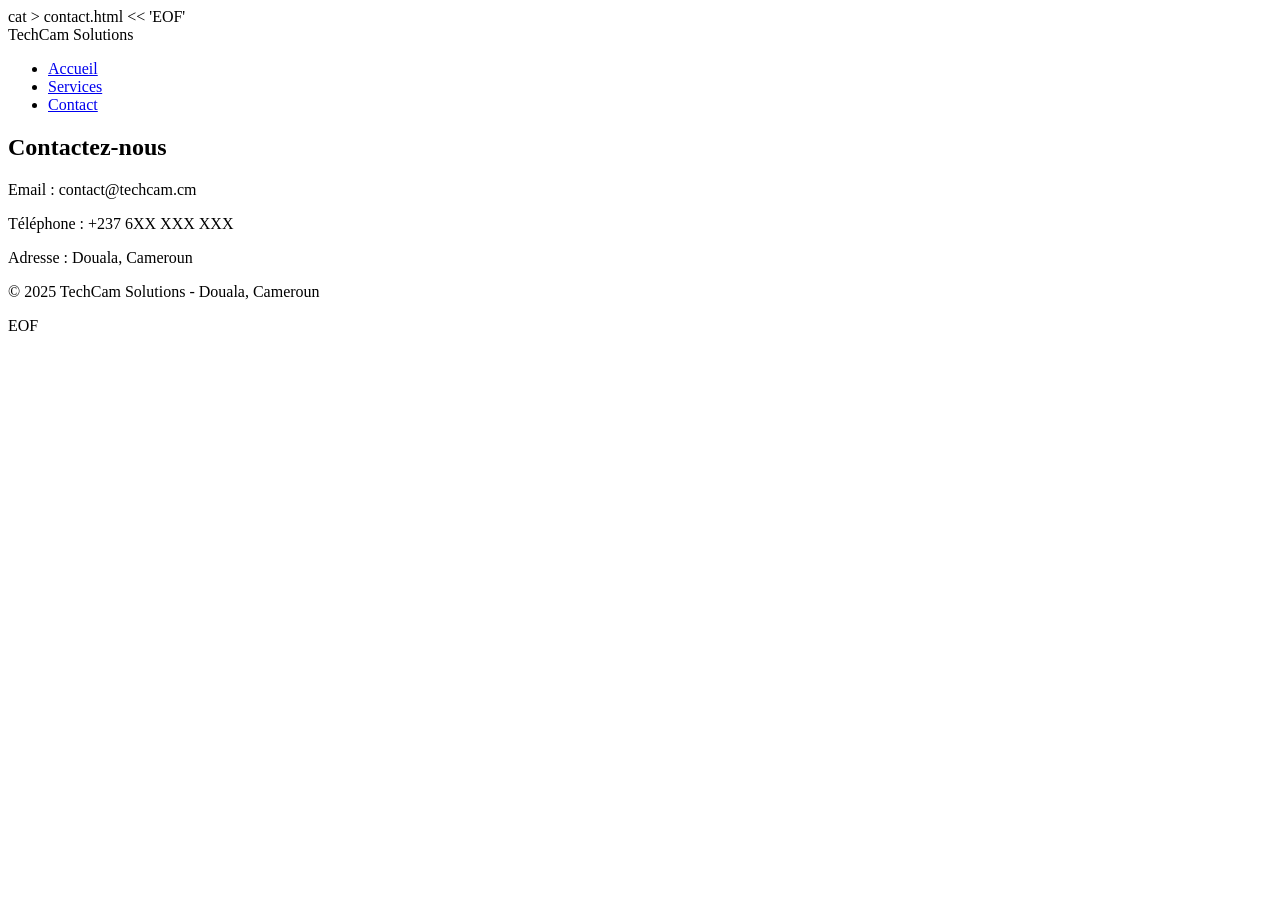
==== contact.html @ 960cd10b "feat(html): structure HTML des pages accueil, services et contact" ====
cat > contact.html << 'EOF'
<!DOCTYPE html>
<html lang="fr">
<head>
  <meta charset="UTF-8">
  <meta name="viewport" content="width=device-width, initial-scale=1.0">
  <title>TechCam Solutions - Contact</title>
  <link rel="stylesheet" href="style.css">
</head>
<body>
  <header>
    <nav>
      <div class="logo">TechCam Solutions</div>
      <ul>
        <li><a href="index.html">Accueil</a></li>
        <li><a href="services.html">Services</a></li>
        <li><a href="contact.html">Contact</a></li>
      </ul>
    </nav>
  </header>
  <main>
    <section class="contact">
      <h1>Contactez-nous</h1>
      <p>Email : contact@techcam.cm</p>
      <p>Téléphone : +237 6XX XXX XXX</p>
      <p>Adresse : Douala, Cameroun</p>
    </section>
  </main>
  <footer>
    <p>&copy; 2025 TechCam Solutions - Douala, Cameroun</p>
  </footer>
  <script src="script.js"></script>
</body>
</html>
EOF
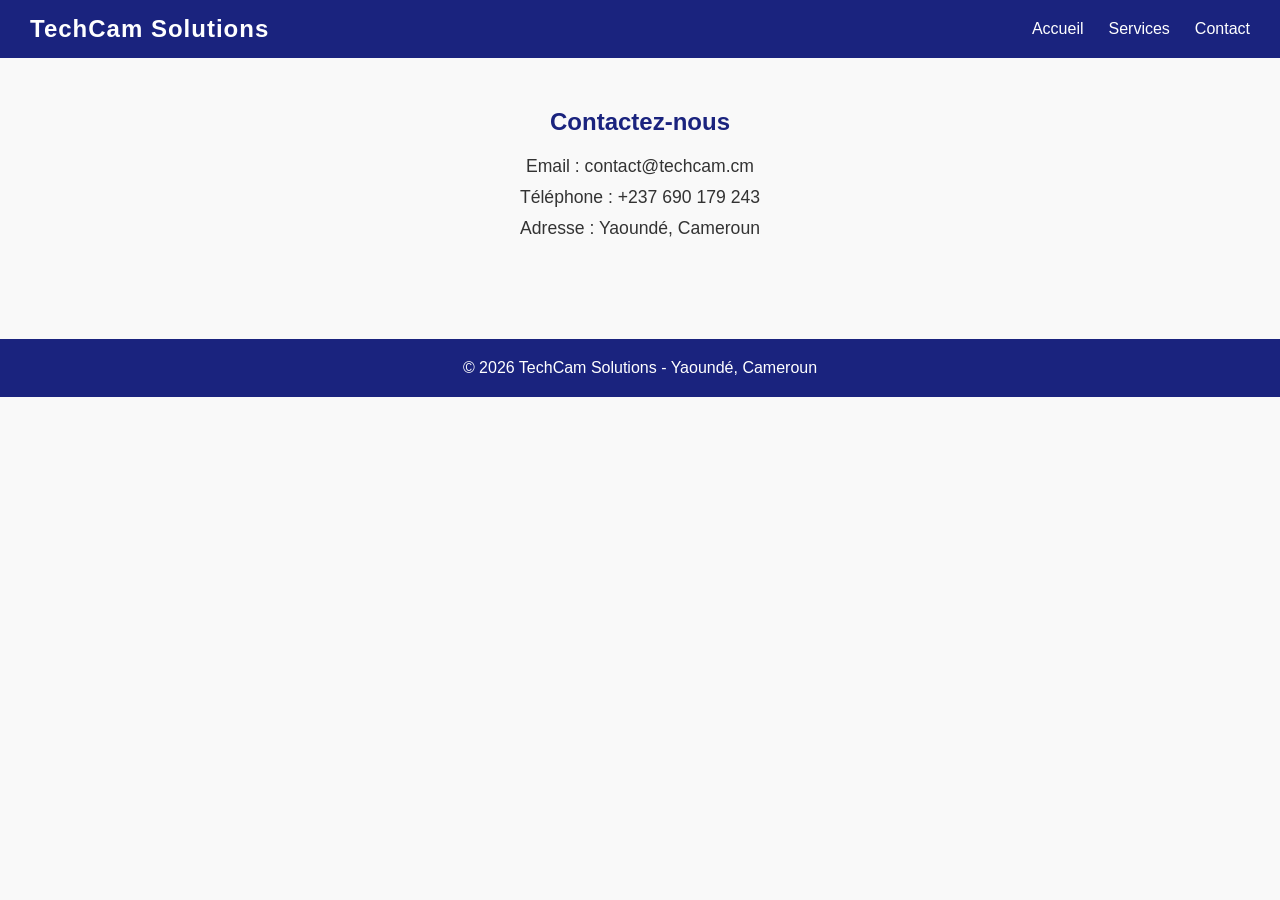
==== commit 3152823c: "fix: mise a jour annee 2026 dans le footer" ====
--- a/contact.html
+++ b/contact.html
@@ -1,4 +1,4 @@
-cat > contact.html << 'EOF'
+
 <!DOCTYPE html>
 <html lang="fr">
 <head>
@@ -22,14 +22,13 @@
     <section class="contact">
       <h1>Contactez-nous</h1>
       <p>Email : contact@techcam.cm</p>
-      <p>Téléphone : +237 6XX XXX XXX</p>
-      <p>Adresse : Douala, Cameroun</p>
+      <p>Téléphone : +237 690 179 243</p>
+      <p>Adresse : Yaoundé, Cameroun</p>
     </section>
   </main>
   <footer>
-    <p>&copy; 2025 TechCam Solutions - Douala, Cameroun</p>
+    <p>&copy; 2026 TechCam Solutions - Yaoundé, Cameroun</p>
   </footer>
   <script src="script.js"></script>
 </body>
 </html>
-EOF
--- a/style.css
+++ b/style.css
@@ -0,0 +1,157 @@
+
+* {
+  margin: 0;
+  padding: 0;
+  box-sizing: border-box;
+}
+
+body {
+  font-family: 'Segoe UI', Tahoma, Geneva, Verdana, sans-serif;
+  color: #333;
+  background-color: #f9f9f9;
+}
+
+/* NAVIGATION */
+header {
+  background-color: #1a237e;
+  padding: 15px 30px;
+  position: sticky;
+  top: 0;
+  z-index: 100;
+}
+
+nav {
+  display: flex;
+  justify-content: space-between;
+  align-items: center;
+}
+
+.logo {
+  color: #ffffff;
+  font-size: 1.5rem;
+  font-weight: bold;
+  letter-spacing: 1px;
+}
+
+nav ul {
+  list-style: none;
+  display: flex;
+  gap: 25px;
+}
+
+nav ul li a {
+  color: #ffffff;
+  text-decoration: none;
+  font-size: 1rem;
+  transition: color 0.3s;
+}
+
+nav ul li a:hover {
+  color: #ffca28;
+}
+
+/* HERO */
+.hero {
+  background: linear-gradient(135deg, #1a237e, #42a5f5);
+  color: white;
+  text-align: center;
+  padding: 80px 20px;
+}
+
+.hero h1 {
+  font-size: 2.5rem;
+  margin-bottom: 15px;
+}
+
+.hero p {
+  font-size: 1.2rem;
+}
+
+/* APROPOS */
+.apropos {
+  padding: 50px 30px;
+  max-width: 800px;
+  margin: auto;
+  text-align: center;
+}
+
+.apropos h2 {
+  color: #1a237e;
+  margin-bottom: 15px;
+  font-size: 1.8rem;
+}
+
+/* SERVICES */
+.services {
+  padding: 50px 30px;
+  text-align: center;
+}
+
+.services h1 {
+  color: #1a237e;
+  margin-bottom: 30px;
+  font-size: 2rem;
+}
+
+.service-card {
+  background: white;
+  border-left: 5px solid #1a237e;
+  border-radius: 8px;
+  padding: 20px;
+  margin: 15px auto;
+  max-width: 600px;
+  box-shadow: 0 2px 8px rgba(0,0,0,0.1);
+  transition: transform 0.3s;
+}
+
+.service-card:hover {
+  transform: translateY(-5px);
+}
+
+.service-card h2 {
+  color: #1a237e;
+  margin-bottom: 10px;
+}
+
+/* CONTACT */
+.contact {
+  padding: 50px 30px;
+  max-width: 600px;
+  margin: auto;
+  text-align: center;
+}
+
+.contact h1 {
+  color: #1a237e;
+  margin-bottom: 20px;
+}
+
+.contact p {
+  margin: 10px 0;
+  font-size: 1.1rem;
+}
+
+/* FOOTER */
+footer {
+  background-color: #1a237e;
+  color: white;
+  text-align: center;
+  padding: 20px;
+  margin-top: 40px;
+}
+
+/* RESPONSIVE */
+@media (max-width: 768px) {
+  nav {
+    flex-direction: column;
+    gap: 10px;
+  }
+
+  .hero h1 {
+    font-size: 1.8rem;
+  }
+
+  nav ul {
+    gap: 15px;
+  }
+}
